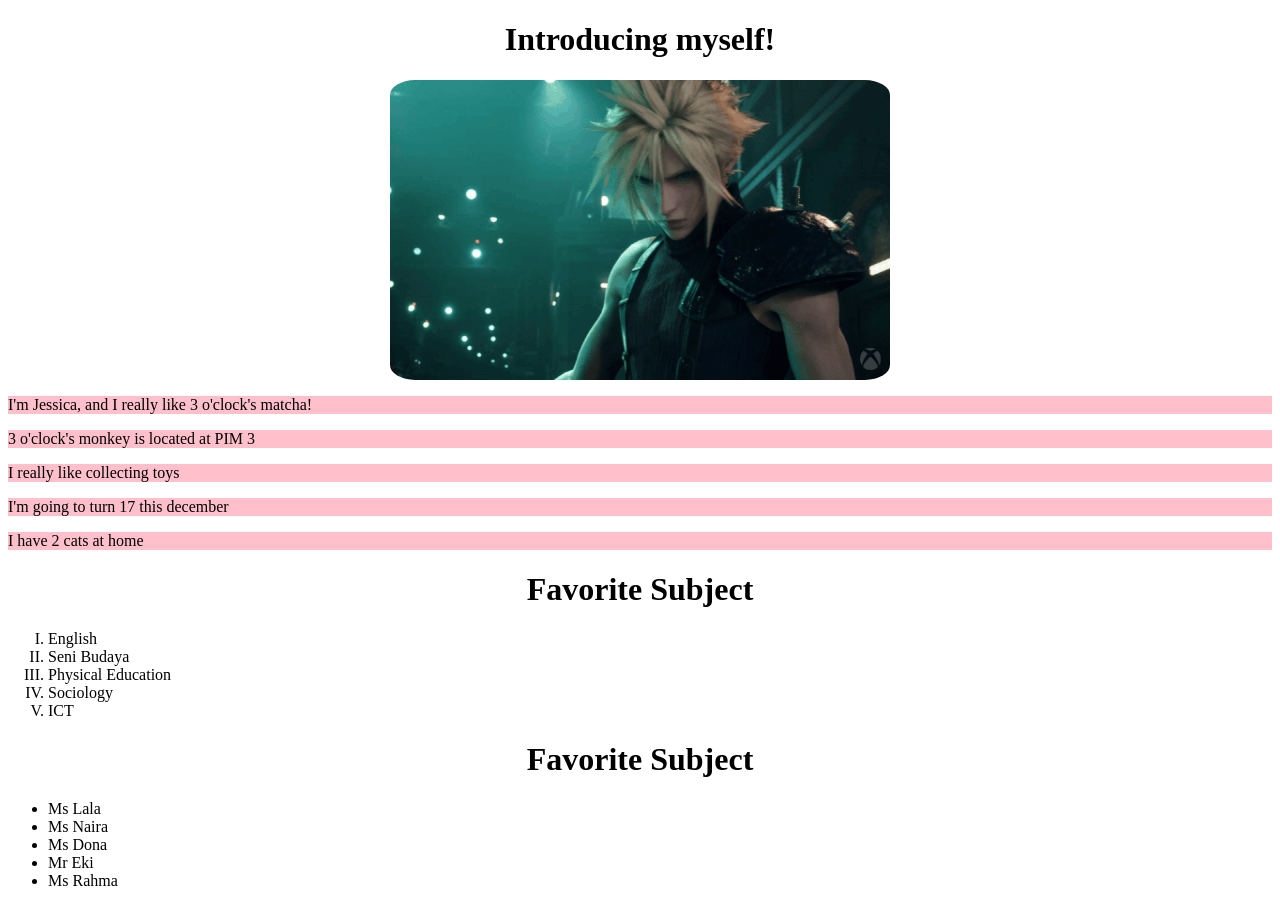
==== index.html @ 26a7232e "Nambah file baru" ====
<!DOCTYPE html>
<html>
  <body>
    <h1 style="color:F39399;background-color:5D3140;text-align:center">Introducing myself!</h1>
    <img src="source.gif" alt="catt" width="500" height="300" style="border-radius:5%; display: block;margin-left: auto;margin-right: auto;">
    <p style="color:CF4173;background-color:pink">I'm Jessica, and I really like 3 o'clock's matcha!</p>
    <p style="color:CF4173;background-color:pink">3 o'clock's monkey is located at PIM 3</p>
    <p style="color:CF4173;background-color:pink">I really like collecting toys</p>
    <p style="color:CF4173;background-color:pink">I'm going to turn 17 this december</p>
    <p style="color:CF4173;background-color:pink">I have 2 cats at home</p>

     <h1 style="color:F39399;background-color:5D3140;text-align:center">Favorite Subject </h1>
  <ol type="I">
    <li>English</li>
    <li>Seni Budaya</li>
    <li>Physical Education</li>
    <li>Sociology</li>
    <li>ICT</li>
  </ol>

<!-- Bisa pake hexcode -->
    <h1 style="color:F39399;background-color:5D3140;text-align:center">Favorite Subject </h1>
  <ul style="list-style-type:disc;">
    <li>Ms Lala</li>
    <li>Ms Naira</li>
    <li>Ms Dona</li>
    <li>Mr Eki</li>
    <li>Ms Rahma</li>
  </ul>
  </body>
</html>
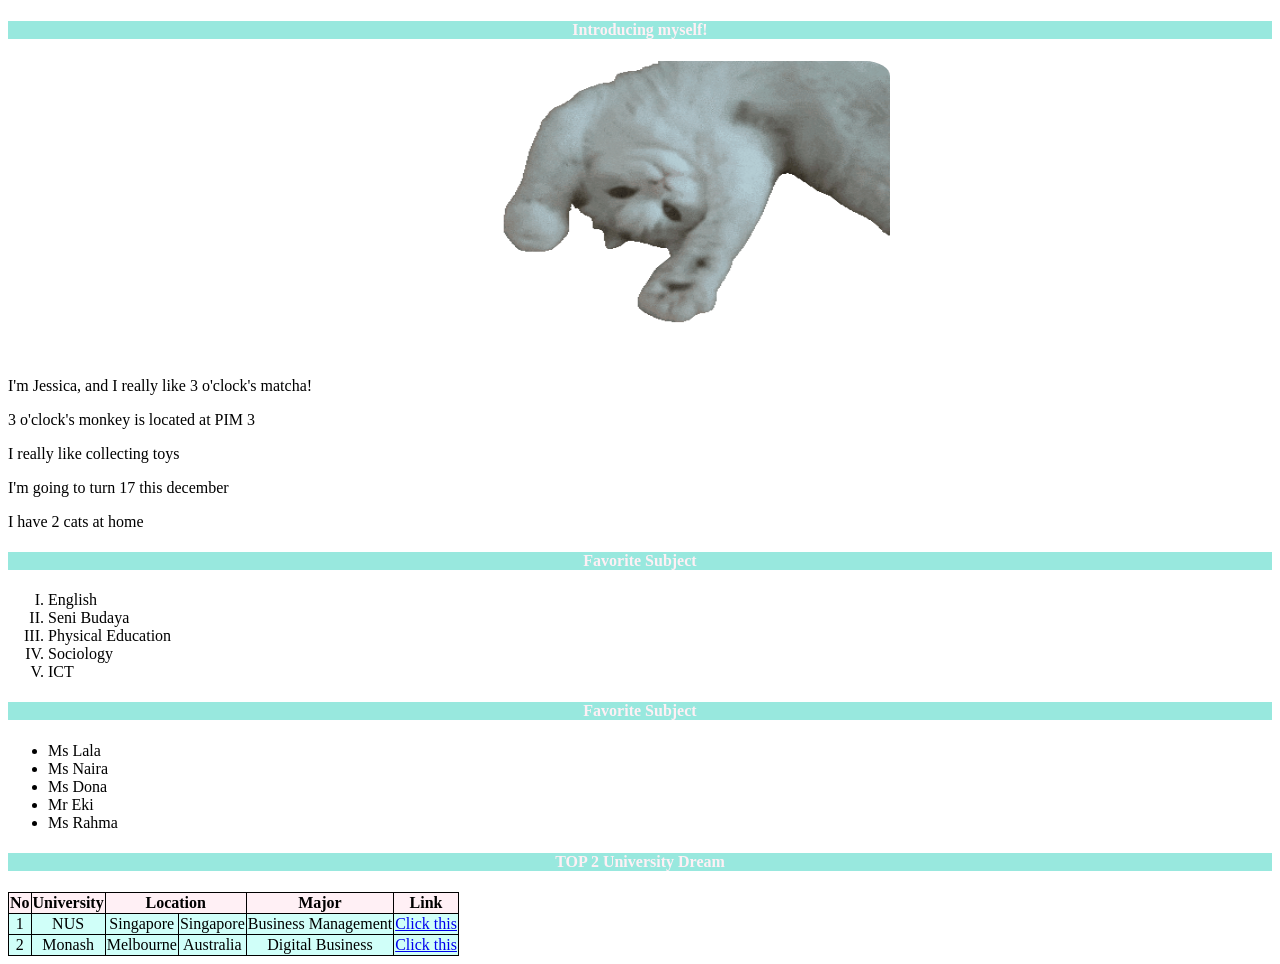
==== commit 3d3f6bbb: "tabel and link page" ====
--- a/index.html
+++ b/index.html
@@ -1,15 +1,32 @@
 <!DOCTYPE html>
 <html>
+<head>
+    <title>Web Jessica</title>
+    <style>
+      table, th, td{
+        border: 1px solid black;
+        border-collapse: collapse;
+        width:auto;
+        text-align: center;
+      }
+      th{
+        background-color: LavenderBlush;
+      }
+      td{
+        background-color:#d0fff9;
+      }
+    </style>
+
   <body>
-    <h1 style="color:F39399;background-color:5D3140;text-align:center">Introducing myself!</h1>
-    <img src="source.gif" alt="catt" width="500" height="300" style="border-radius:5%; display: block;margin-left: auto;margin-right: auto;">
-    <p style="color:CF4173;background-color:pink">I'm Jessica, and I really like 3 o'clock's matcha!</p>
-    <p style="color:CF4173;background-color:pink">3 o'clock's monkey is located at PIM 3</p>
-    <p style="color:CF4173;background-color:pink">I really like collecting toys</p>
-    <p style="color:CF4173;background-color:pink">I'm going to turn 17 this december</p>
-    <p style="color:CF4173;background-color:pink">I have 2 cats at home</p>
+    <h4 style="color:LavenderBlush;background-color:#98E8DE;text-align:center">Introducing myself!</h4>
+    <img src="hiii.gif" alt="catt" width="500" height="300" style="border-radius:5%; display: block;margin-left: auto;margin-right: auto;">
+    <p>I'm Jessica, and I really like 3 o'clock's matcha!</p>
+    <p>3 o'clock's monkey is located at PIM 3</p>
+    <p>I really like collecting toys</p>
+    <p>I'm going to turn 17 this december</p>
+    <p>I have 2 cats at home</p>
 
-     <h1 style="color:F39399;background-color:5D3140;text-align:center">Favorite Subject </h1>
+  <h4 style="color:LavenderBlush;background-color:#98E8DE;text-align:center">Favorite Subject </h1>
   <ol type="I">
     <li>English</li>
     <li>Seni Budaya</li>
@@ -19,13 +36,49 @@
   </ol>
 
 <!-- Bisa pake hexcode -->
-    <h1 style="color:F39399;background-color:5D3140;text-align:center">Favorite Subject </h1>
-  <ul style="list-style-type:disc;">
+    <h4 style="color:LavenderBlush;background-color:#98E8DE;text-align:center">Favorite Subject </h1>
+     <ul style="list-style-type:disc;">
     <li>Ms Lala</li>
     <li>Ms Naira</li>
     <li>Ms Dona</li>
     <li>Mr Eki</li>
     <li>Ms Rahma</li>
   </ul>
+
+  <!-- This is for table -->
+
+  <h4 style="color:LavenderBlush;background-color:#98E8DE;text-align:center">TOP 2 University Dream</h4>
+  <table>
+    <!-- rows untuk header -->
+     <tr>
+        <th>No</th>
+        <th>University</th>
+        <th colspan="2">Location</th>
+        <th>Major</th>
+        <th>Link</th>
+     </tr>
+    <!-- rows untuk data -->
+      <tr>
+        <td>1</td>
+        <td>NUS</td>
+        <td>Singapore</td>
+        <td>Singapore</td>
+        <td>Business Management</td>
+        <td>
+          <a href="https://www.nus.edu.sg/"target="_blank">Click this</a>
+        </td>
+      </tr>
+      <tr>
+        <td>2</td>
+        <td>Monash</td>
+        <td>Melbourne</td>
+        <td>Australia</td>
+        <td>Digital Business</td>
+        <td>
+          <a href="https://www.monash.edu/" target="_blank">Click this</a>
+        </td>
+      </tr>
+  </table>
+
   </body>
 </html>
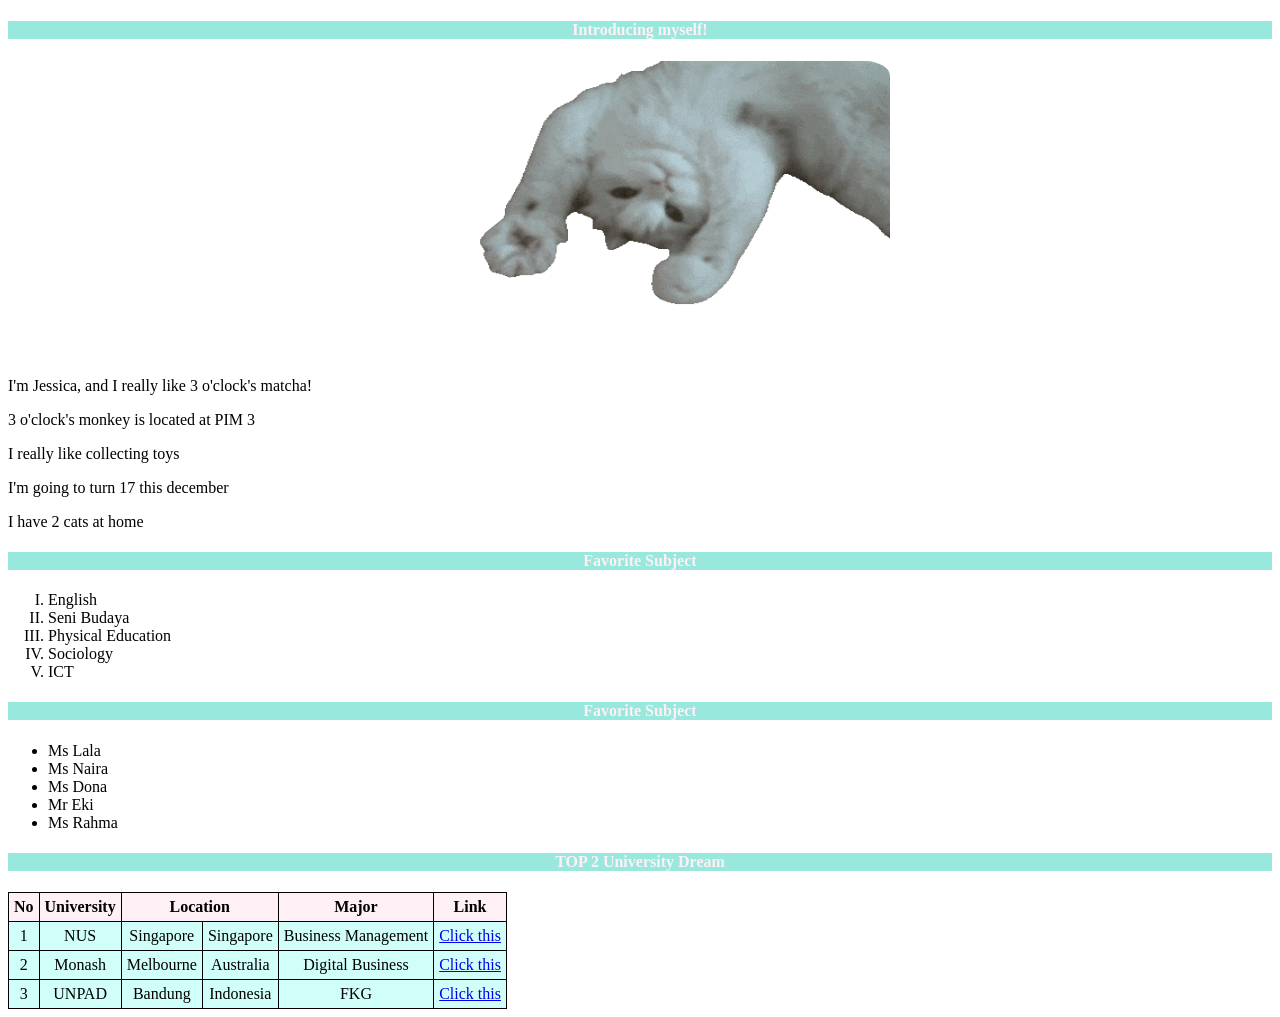
==== commit 820549a1: "video linking" ====
--- a/index.html
+++ b/index.html
@@ -8,6 +8,7 @@
         border-collapse: collapse;
         width:auto;
         text-align: center;
+        padding: 5px;
       }
       th{
         background-color: LavenderBlush;
@@ -19,7 +20,7 @@
 
   <body>
     <h4 style="color:LavenderBlush;background-color:#98E8DE;text-align:center">Introducing myself!</h4>
-    <img src="hiii.gif" alt="catt" width="500" height="300" style="border-radius:5%; display: block;margin-left: auto;margin-right: auto;">
+    <img src="hiii.gif" alt="A small cat with fluffy fur sitting calmly and looking toward the camera with bright, curious eyes. The cat is in a cozy indoor setting with soft light and a simple background, creating a warm and playful mood." width="500" height="300" style="border-radius:5%; display: block;margin-left: auto;margin-right: auto;">
     <p>I'm Jessica, and I really like 3 o'clock's matcha!</p>
     <p>3 o'clock's monkey is located at PIM 3</p>
     <p>I really like collecting toys</p>
@@ -78,6 +79,17 @@
           <a href="https://www.monash.edu/" target="_blank">Click this</a>
         </td>
       </tr>
+
+      <tr>
+        <td>3</td>
+        <td>UNPAD</td>
+        <td>Bandung</td>
+        <td>Indonesia</td>
+        <td>FKG</td>
+        <td>
+          <a href="unpad.html">Click this</a>
+        </td>
+      </tr>
   </table>
 
   </body>
